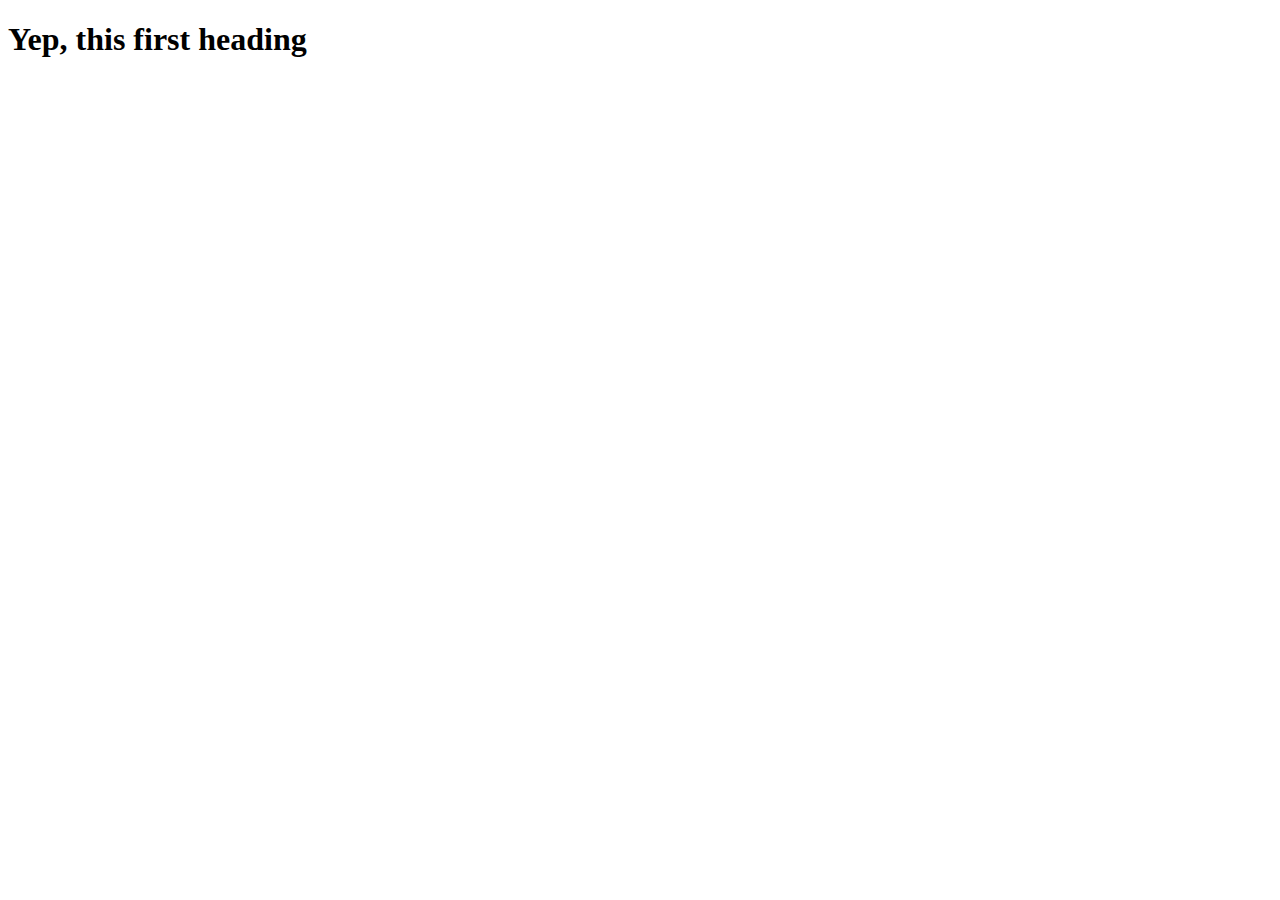
==== ref/ref.html @ 63ddcfeb "Ready to go" ====
<!DOCTYPE html>
<html lang="en">

<head>
    <meta charset="UTF-8">
    <meta http-equiv="X-UA-Compatible" content="IE=edge">
    <meta name="viewport" content="width=device-width, initial-scale=1.0">
    <meta name="description" content="This is my first project ever and I'm trying to become the greatest web developer and my main goal is to relocate to Japan">
    <link rel="stylesheet" href="index.css">
    <link rel="shortcut icon" href="https://img.icons8.com/ios/50/000000/knight.png" type="image/x-icon">
    <title>First Project</title>
</head>

<body>
    <div class="header">
        <header>
            <h1>Yep, this first heading</h1>
        </header>
    </div>
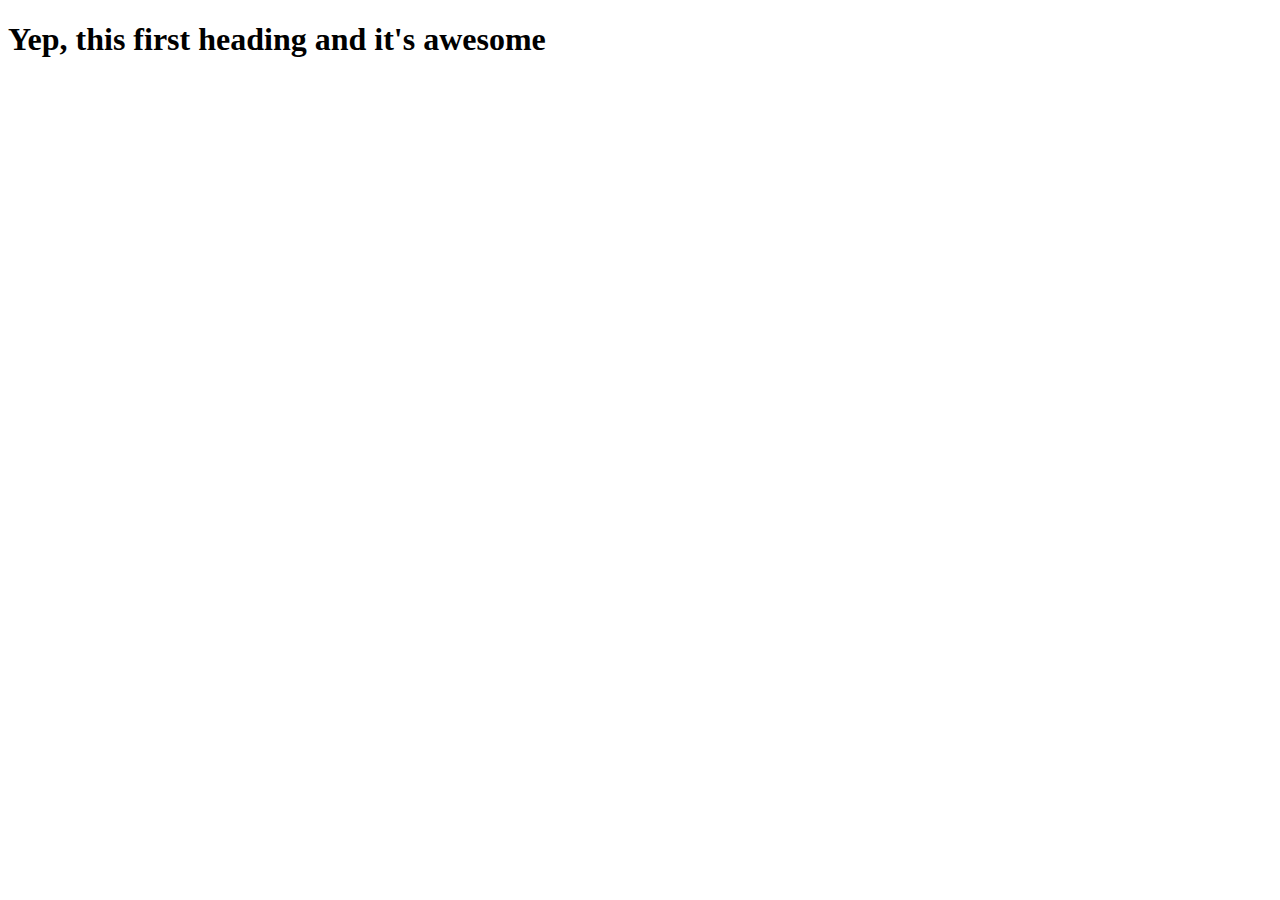
==== commit 75fb598f: "upgraded v. of files" ====
--- a/ref/ref.html
+++ b/ref/ref.html
@@ -14,6 +14,6 @@
 <body>
     <div class="header">
         <header>
-            <h1>Yep, this first heading</h1>
+            <h1>Yep, this first heading and it's awesome</h1>
         </header>
     </div>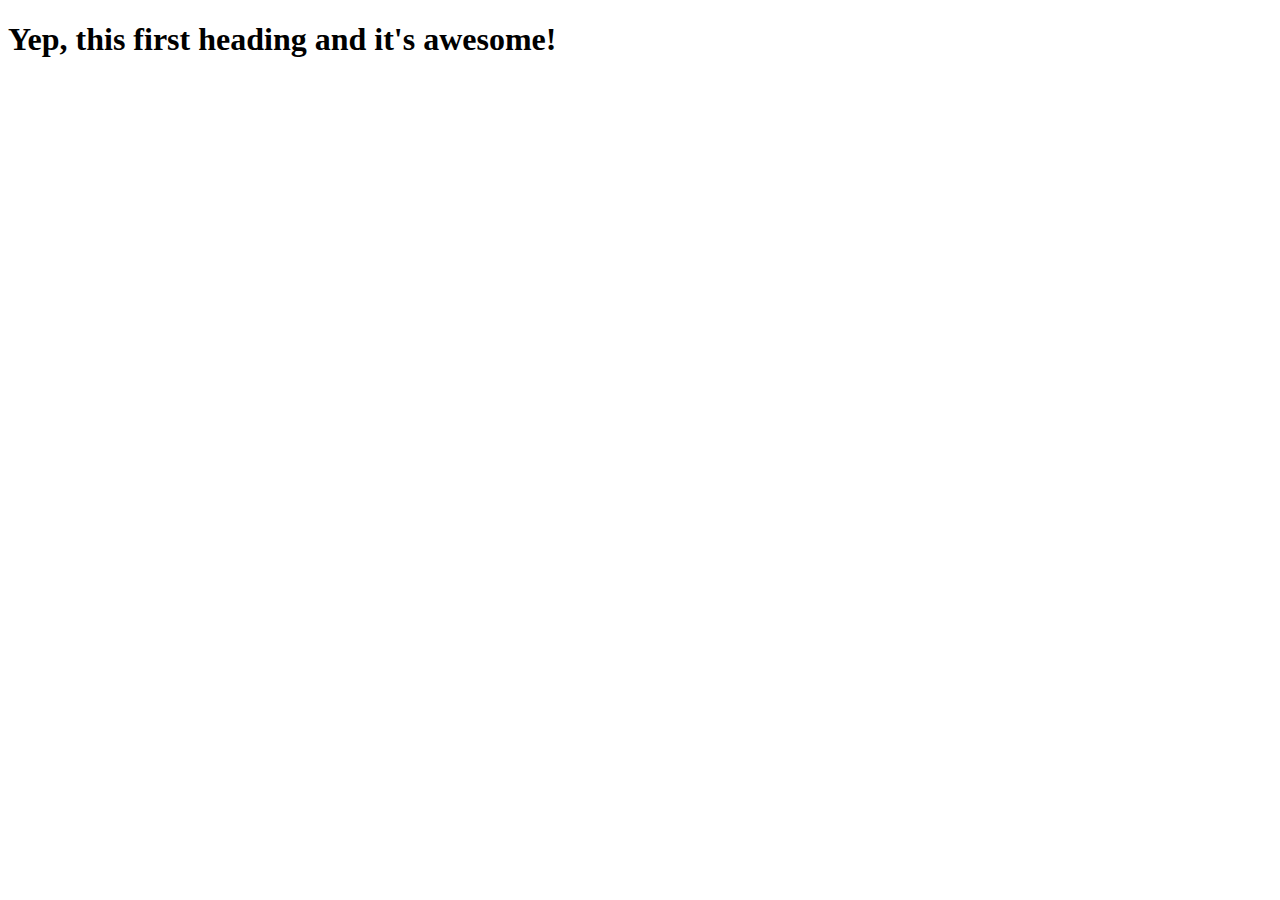
==== commit 8bf1f147: "v.2 of ref" ====
--- a/ref/ref.html
+++ b/ref/ref.html
@@ -14,6 +14,6 @@
 <body>
     <div class="header">
         <header>
-            <h1>Yep, this first heading and it's awesome</h1>
+            <h1>Yep, this first heading and it's awesome!</h1>
         </header>
     </div>